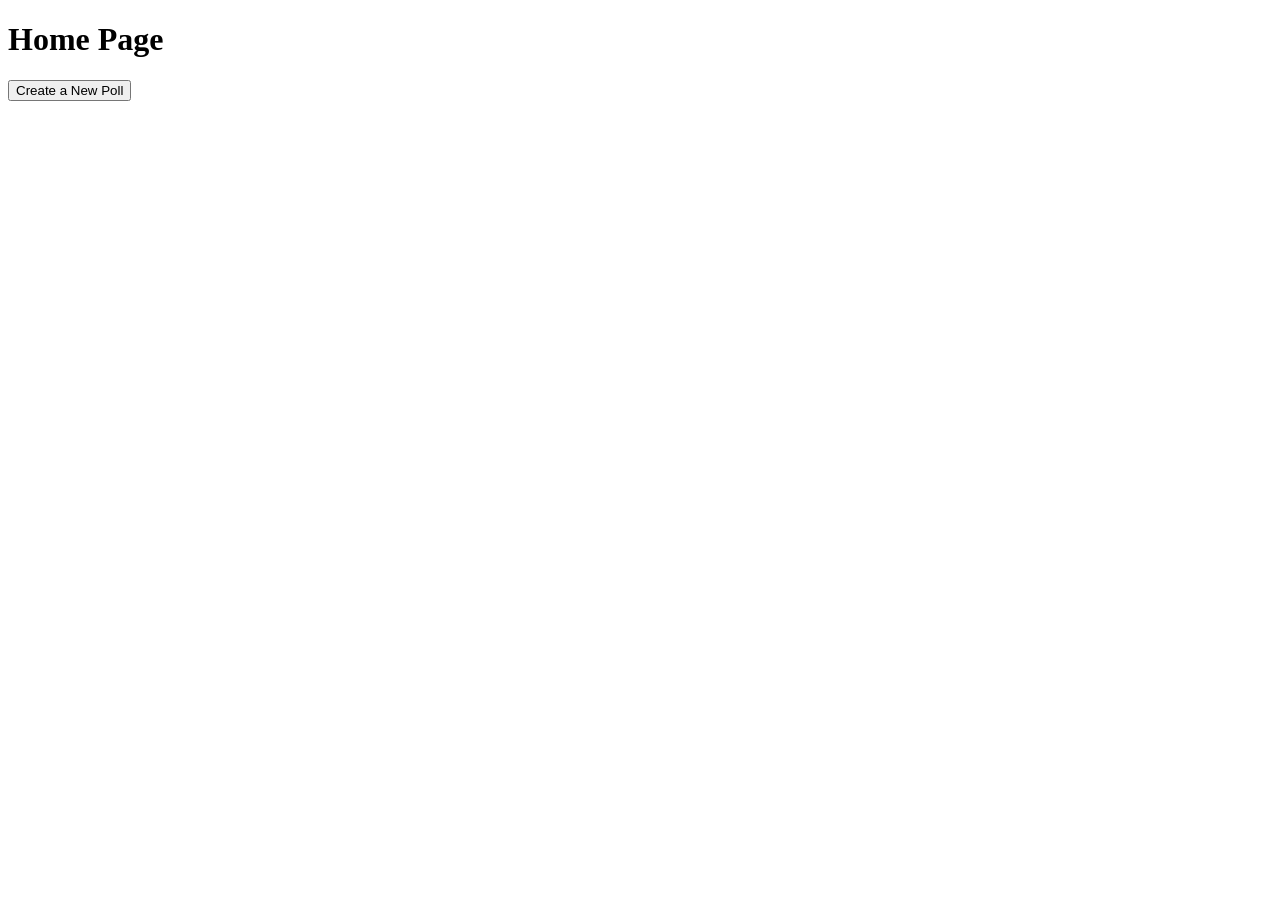
==== ToBuyOrNotToBuy/src/main/webapp/index.html @ 01fdba8a "more work on the API, hopefully will be done tomorrow" ====
<!DOCTYPE html>
<html>
    <head>
        <meta http-equiv="Content-Type" content="text/html; charset=UTF-8">
        <title>JSP Page</title>
    </head>
    <body>
        <h1>Home Page</h1>
        <form action="SearchWalmart.jsp" method="POST">
            <button type="submit" value="" name="SearchResults">Create a New Poll</button>
        </form>
    </body>
</html>
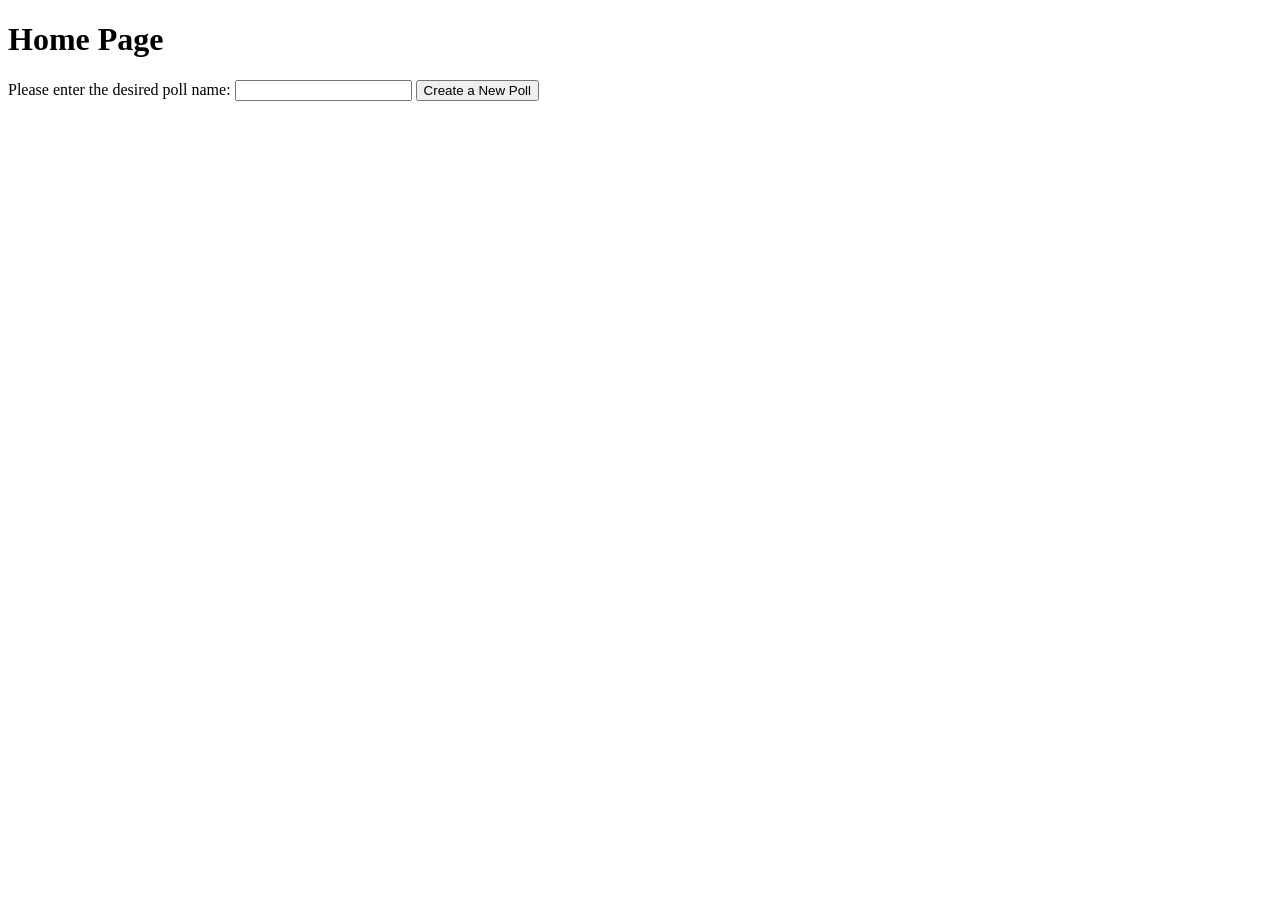
==== commit 61e83d25: "a" ====
--- a/ToBuyOrNotToBuy/src/main/webapp/index.html
+++ b/ToBuyOrNotToBuy/src/main/webapp/index.html
@@ -7,8 +7,9 @@
     </head>
     <body>
         <h1>Home Page</h1>
-        <form action="SearchWalmart.jsp" method="POST">
-            <button type="submit" value="" name="SearchResults">Create a New Poll</button>
+        <form action="SearchWalmart" method="POST">
+            Please enter the desired poll name: <input type="text" name="PollName" value=""/>
+            <button type="submit">Create a New Poll</button>
         </form>
     </body>
 </html>
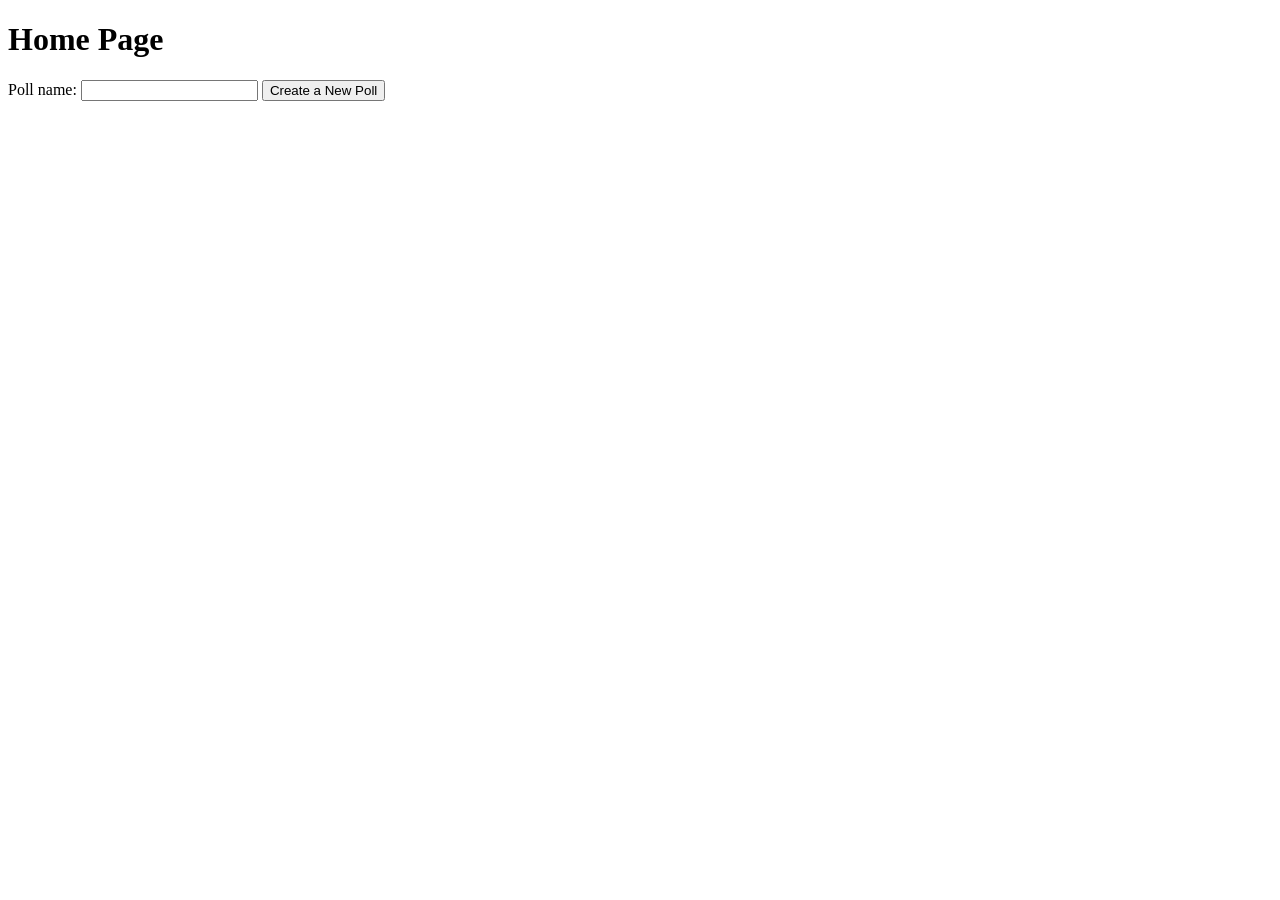
==== commit ba053fff: "ignore" ====
--- a/ToBuyOrNotToBuy/src/main/webapp/index.html
+++ b/ToBuyOrNotToBuy/src/main/webapp/index.html
@@ -8,7 +8,7 @@
     <body>
         <h1>Home Page</h1>
         <form action="SearchWalmart" method="POST">
-            Please enter the desired poll name: <input type="text" name="PollName" value=""/>
+            Poll name: <input type="text" name="PollName" value=""/>
             <button type="submit">Create a New Poll</button>
         </form>
     </body>
